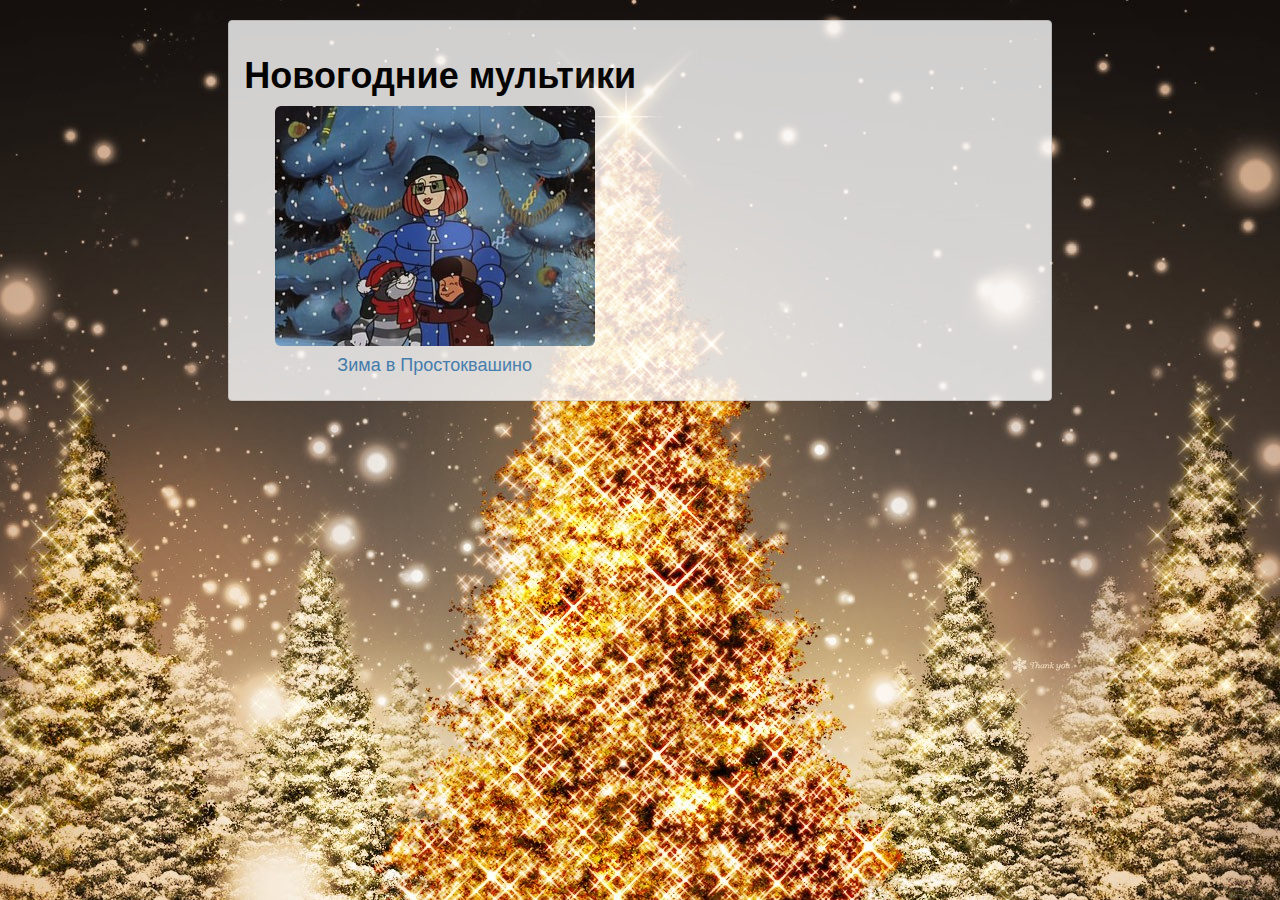
==== novogodnie-multfilmy/index.html @ 702f2700 "Добавить первый мультфильм" ====
<!DOCTYPE html>
<html lang="en">
	<head>
		<meta charset="utf-8">

		<!-- Always force latest IE rendering engine (even in intranet) & Chrome Frame
		Remove this if you use the .htaccess -->
		<meta http-equiv="X-UA-Compatible" content="IE=edge,chrome=1">

		<title>Новогодние мультики</title>
		<meta name="keywords" content="новогодние, мультфильмы, мультики">
		<meta name="description" content="подборка новогодних мультфильмов">

		<link rel="stylesheet" href="../css/bootstrap.min.css" type="text/css" media="all">
  		<link rel="stylesheet" href="../css/newyear2015.css" type="text/css" media="all">
		<meta name="viewport" content="width=device-width; initial-scale=1.0">

		<!-- Replace favicon.ico & apple-touch-icon.png in the root of your domain and delete these references -->
		<link rel="shortcut icon" href="/favicon.ico">
		<link rel="apple-touch-icon" href="/apple-touch-icon.png">
	</head>

	<body>
		<div class="container-fluid">
	    	<div class="row">&nbsp;</div>
	    	<div class="row">
	    		<div class="col-md-2"></div>
	    		<div class="col-md-8">
	    			<div class="panel panel-default transparent95">
	                	<div class="panel-body">
	                		<h1><b>Новогодние мультики</b></h1>
	                		<div class="row">
								<div class="col-md-6">
									<div class="row">
										<div class="col-md-12" align="center">
											<a href="zima-v-prostokvashino.html">
												<img src="../img/multiki/zima-v-prostokvashino.jpg" width="320" height="240" 
													alt="Зима в Простоквашино" title="Зима в Простоквашино" class="img-rounded">
											</a>
										</div>
									</div>
									<div class="row">
										<div class="col-md-12" align="center">
											<a href="zima-v-prostokvashino.html">
												<h4>Зима в Простоквашино</h4>
											</a>
										</div>
									</div>
								</div>
								<div class="col-md-6">
									
								</div>
							</div>
						</div>
					</div>
				</div>
				<div class="col-md-2"></div>
			</div>
		</div>
	</body>
	<!-- Yandex.Metrika counter -->
	<script type="text/javascript">
	(function (d, w, c) {
	    (w[c] = w[c] || []).push(function() {
	        try {
	            w.yaCounter26909568 = new Ya.Metrika({id:26909568,
	                    webvisor:true,
	                    clickmap:true,
	                    trackLinks:true,
	                    accurateTrackBounce:true});
	        } catch(e) { }
	    });
	
	    var n = d.getElementsByTagName("script")[0],
	        s = d.createElement("script"),
	        f = function () { n.parentNode.insertBefore(s, n); };
	    s.type = "text/javascript";
	    s.async = true;
	    s.src = (d.location.protocol == "https:" ? "https:" : "http:") + "//mc.yandex.ru/metrika/watch.js";
	
	    if (w.opera == "[object Opera]") {
	        d.addEventListener("DOMContentLoaded", f, false);
	    } else { f(); }
	})(document, window, "yandex_metrika_callbacks");
	</script>
	<noscript><div><img src="//mc.yandex.ru/watch/26909568" style="position:absolute; left:-9999px;" alt="" /></div></noscript>
	<!-- /Yandex.Metrika counter -->
</html>
---- css/newyear2015.css ----
body {
    font-size: 14px;
    color: #000;
    background-image: url('../img/ny-bg2.jpg');
    background-repeat: no-repeat;
    background-position: center top;
}

blockquote {
	font-size: 15px;
}

div.transparent {
    opacity: 0.6;
    filter: alpha(opacity=60); /* For IE8 and earlier */
}

div.transparent95 {
    opacity: 0.8;
    filter: alpha(opacity=80); /* For IE8 and earlier */
}

div.rounded {
    border-radius: 4px;
    border: 10px solid rgba(0,0,0,0.3);

    -moz-background-clip: border;     
    -webkit-background-clip: border;  
    background-clip: border-box;

    -moz-background-clip: padding;     
    -webkit-background-clip: padding; 
    background-clip: padding-box;

    -moz-background-clip: content;     
    -webkit-background-clip: content;  
    background-clip: content-box; 
}

div.carousel a, div.carousel a:hover {
	color: #fff;
}

iframe.video-left {
	float:left;
	margin-right: 10px;
}
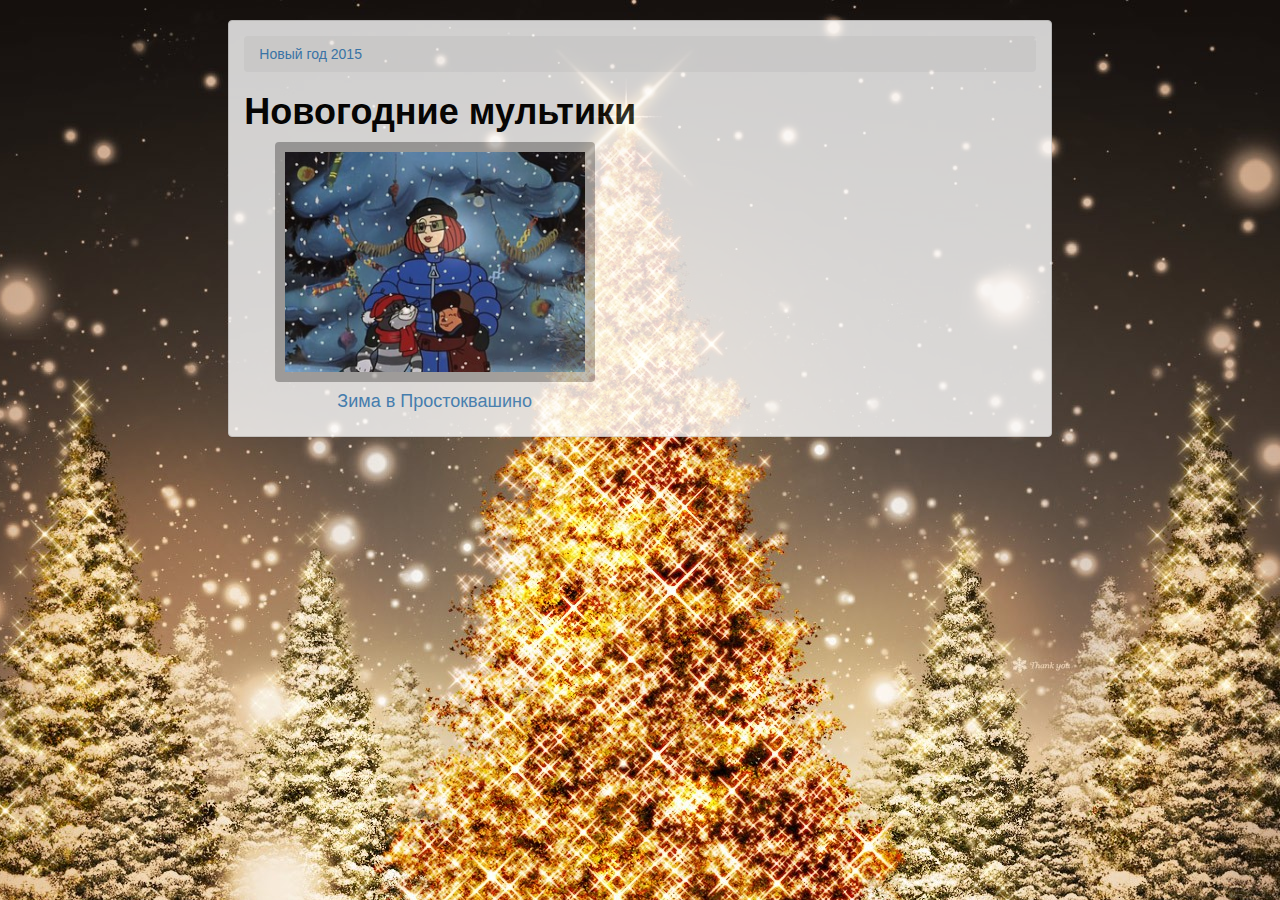
==== commit aadf3942: "breadcrumbs" ====
--- a/novogodnie-multfilmy/index.html
+++ b/novogodnie-multfilmy/index.html
@@ -28,6 +28,9 @@
 	    		<div class="col-md-8">
 	    			<div class="panel panel-default transparent95">
 	                	<div class="panel-body">
+	                		<ol class="breadcrumb">
+	                			<li><a href="../">Новый год 2015</a></li>
+	                		</ol>
 	                		<h1><b>Новогодние мультики</b></h1>
 	                		<div class="row">
 								<div class="col-md-6">
@@ -35,7 +38,7 @@
 										<div class="col-md-12" align="center">
 											<a href="zima-v-prostokvashino.html">
 												<img src="../img/multiki/zima-v-prostokvashino.jpg" width="320" height="240" 
-													alt="Зима в Простоквашино" title="Зима в Простоквашино" class="img-rounded">
+													alt="Зима в Простоквашино" title="Зима в Простоквашино" class="img-rounded rounded">
 											</a>
 										</div>
 									</div>
--- a/css/newyear2015.css
+++ b/css/newyear2015.css
@@ -20,7 +20,7 @@
     filter: alpha(opacity=80); /* For IE8 and earlier */
 }
 
-div.rounded {
+.rounded {
     border-radius: 4px;
     border: 10px solid rgba(0,0,0,0.3);
 
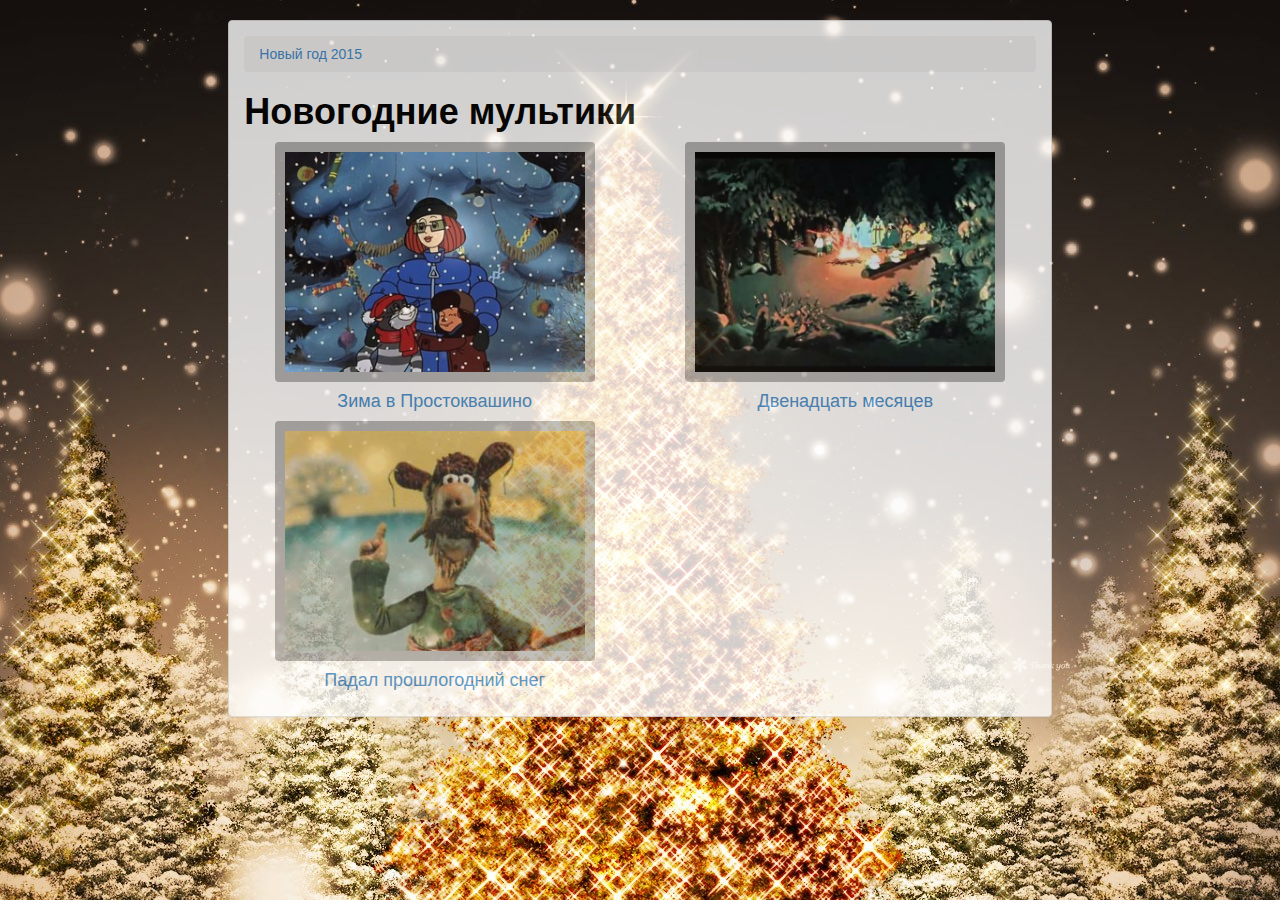
==== commit 98a1facf: "Падал прошлогодний снег" ====
--- a/novogodnie-multfilmy/index.html
+++ b/novogodnie-multfilmy/index.html
@@ -33,6 +33,7 @@
 	                		</ol>
 	                		<h1><b>Новогодние мультики</b></h1>
 	                		<div class="row">
+	                			<!-- Зима в Простоквашино -->
 								<div class="col-md-6">
 									<div class="row">
 										<div class="col-md-12" align="center">
@@ -50,8 +51,44 @@
 										</div>
 									</div>
 								</div>
+								<!-- END Зима в Простоквашино -->
+								<!-- Двенадцать месяцев -->
 								<div class="col-md-6">
-									
+									<div class="row">
+										<div class="col-md-12" align="center">
+											<a href="dvenadcat-mesyacev.html">
+												<img src="../img/multiki/dvenadcat-mesyacev.jpg" width="320" height="240" 
+													alt="Двенадцать месяцев" title="Двенадцать месяцев" class="img-rounded rounded">
+											</a>
+										</div>
+									</div>
+									<div class="row">
+										<div class="col-md-12" align="center">
+											<a href="dvenadcat-mesyacev.html">
+												<h4>Двенадцать месяцев</h4>
+											</a>
+										</div>
+									</div>
+								</div>
+								<!-- END Двенадцать месяцев -->
+							</div>
+							<div class="row">
+								<div class="col-md-6">
+									<div class="row">
+										<div class="col-md-12" align="center">
+											<a href="padal-proshlogodnij-sneg.html">
+												<img src="../img/multiki/padal-proshlogodnij-sneg.jpg" width="320" height="240" 
+													alt="Падал прошлогодний снег" title="Падал прошлогодний снег" class="img-rounded rounded">
+											</a>
+										</div>
+									</div>
+									<div class="row">
+										<div class="col-md-12" align="center">
+											<a href="padal-proshlogodnij-sneg.html">
+												<h4>Падал прошлогодний снег</h4>
+											</a>
+										</div>
+									</div>
 								</div>
 							</div>
 						</div>
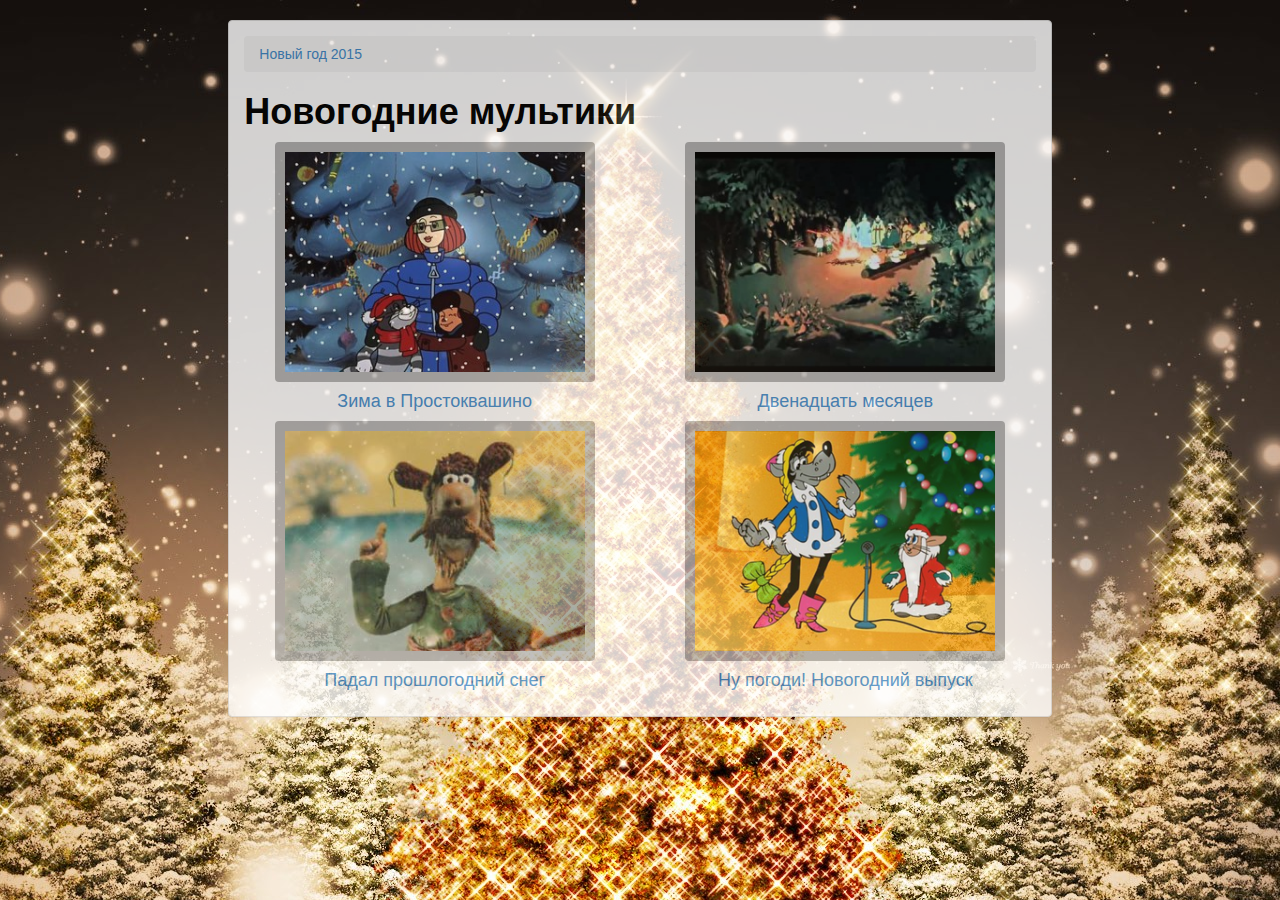
==== commit 5a71e7cb: "ну погоди" ====
--- a/novogodnie-multfilmy/index.html
+++ b/novogodnie-multfilmy/index.html
@@ -90,6 +90,23 @@
 										</div>
 									</div>
 								</div>
+								<div class="col-md-6">
+									<div class="row">
+										<div class="col-md-12" align="center">
+											<a href="novogodnij-nu-pogodi.html">
+												<img src="../img/multiki/novogodnij-nu-pogodi.jpg" width="320" height="240" 
+													alt="Ну погоди! Новогодний выпуск" title="Ну погоди! Новогодний выпуск" class="img-rounded rounded">
+											</a>
+										</div>
+									</div>
+									<div class="row">
+										<div class="col-md-12" align="center">
+											<a href="novogodnij-nu-pogodi.html">
+												<h4>Ну погоди! Новогодний выпуск</h4>
+											</a>
+										</div>
+									</div>
+								</div>
 							</div>
 						</div>
 					</div>
